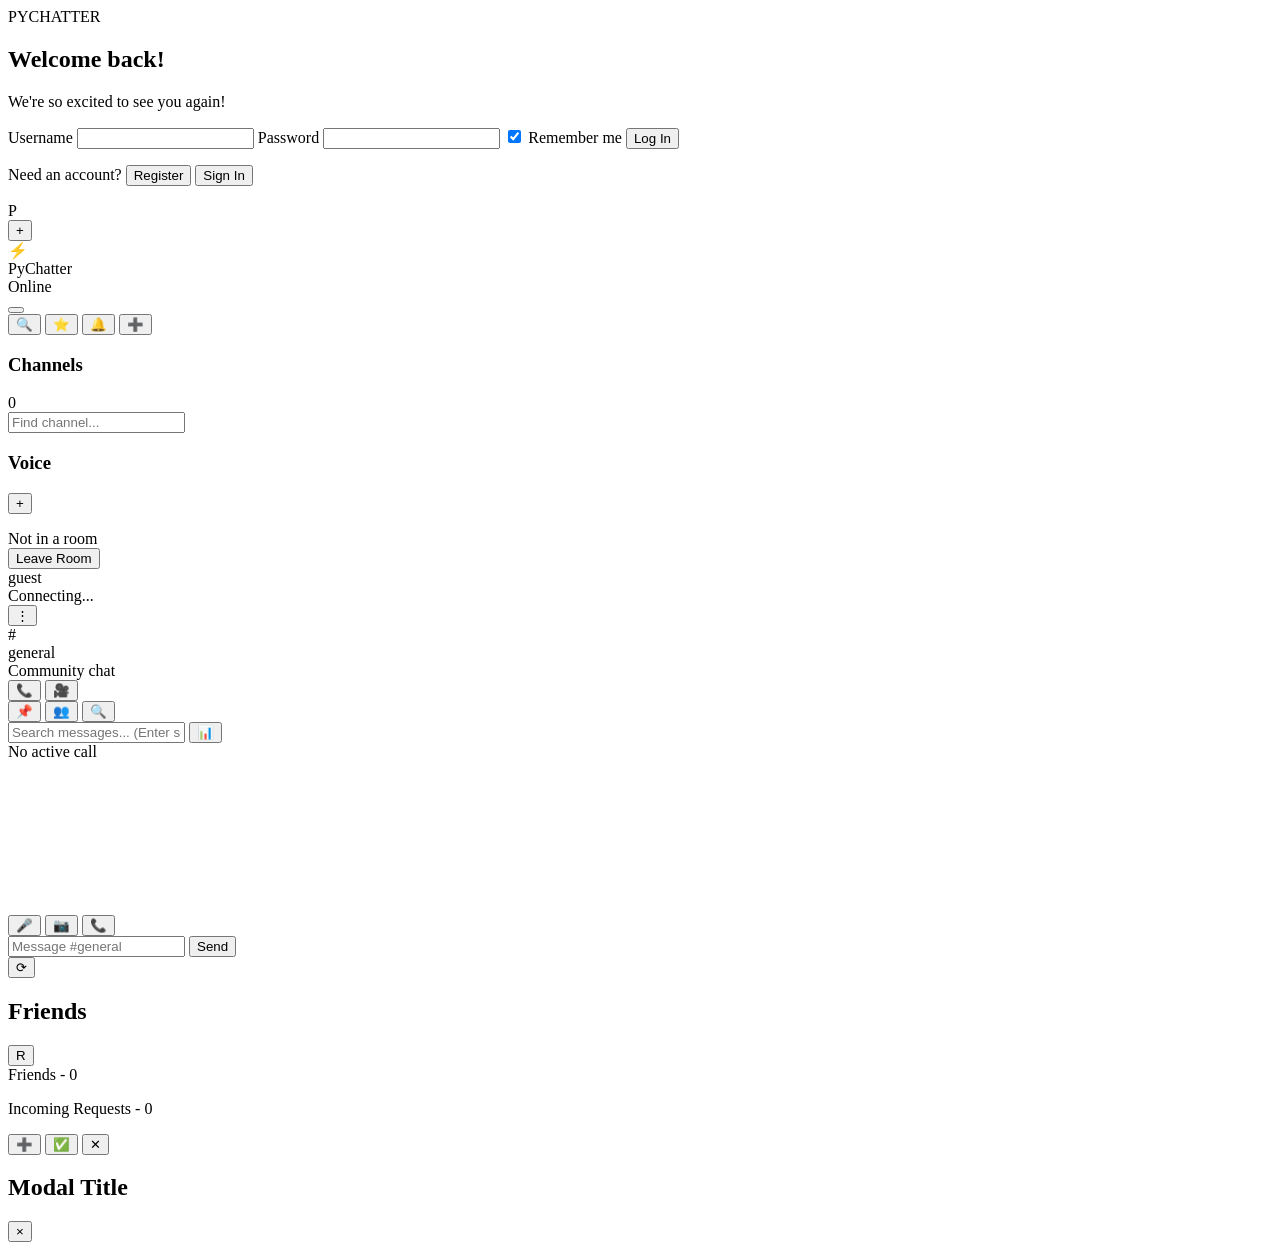
==== web/index.html @ 7ee581e9 "feat: Match Discord topbar icons - real icon buttons, member list toggle, remove non-Discord role ba" ====
<!doctype html>
<html lang="en">
<head>
  <meta charset="UTF-8">
  <meta name="viewport" content="width=device-width, initial-scale=1.0">
  <title>PyChatter Web</title>
  <link rel="stylesheet" href="/styles.css">
</head>
<body>
  <div id="authView" class="auth-view">
    <div class="auth-noise"></div>
    <section class="auth-card">
      <div class="auth-brand">PYCHATTER</div>
      <h1 id="authTitle">Welcome back!</h1>
      <p id="authSubtitle">We're so excited to see you again!</p>

      <form id="authForm" class="auth-form">
        <label>
          Username
          <input id="usernameInput" required minlength="3" maxlength="24" autocomplete="username">
        </label>
        <label>
          Password
          <input id="passwordInput" type="password" required minlength="6" autocomplete="current-password">
        </label>
        <label class="remember-row">
          <input id="rememberMe" type="checkbox" checked>
          <span>Remember me</span>
        </label>
        <button id="authSubmitBtn" type="submit" class="btn primary">Log In</button>
        <p class="auth-switch-line">
          <span id="authSwitchLabel">Need an account?</span>
          <button id="showRegisterBtn" class="auth-link" type="button">Register</button>
          <button id="showLoginBtn" class="auth-link hidden" type="button">Sign In</button>
        </p>
      </form>
      <p id="authStatus" class="auth-status"></p>
    </section>
  </div>

  <main id="appView" class="app hidden">
    <aside class="server-rail">
      <div class="server-pill active">P</div>
      <div class="server-rail-divider"></div>
      <button id="serverRailAddBtn" class="server-pill add" type="button" title="Create Channel">+</button>
    </aside>

    <aside class="channels-pane">
      <!-- Header with Profile -->
      <div class="pane-header">
        <div class="server-name">
          <div class="server-icon">⚡</div>
          <div class="server-info">
            <div class="server-title">PyChatter</div>
            <div id="statusBadge" class="status-badge"><span class="status-swatch status-online"></span>Online</div>
          </div>
        </div>
        <button id="statusBtn" class="icon-btn status-selector" title="Set Status" type="button"><span class="status-swatch status-online"></span></button>
      </div>

      <!-- Quick Actions Bar -->
      <div class="quick-actions">
        <button id="searchUsersGlobalBtn" class="quick-action-btn" title="Search Users">🔍</button>
        <button id="favoritesBtn" class="quick-action-btn" title="Favorites">⭐</button>
        <button id="unreadBtn" class="quick-action-btn" title="Unread Messages">🔔</button>
        <button id="newChannelBtn" class="quick-action-btn" title="New Channel">➕</button>
      </div>

      <!-- Channels Section -->
      <section class="pane-section">
        <div class="section-header">
          <h3>Channels</h3>
          <span class="channel-count" id="channelCount">0</span>
        </div>
        <input type="text" id="channelSearch" class="search-input" placeholder="Find channel...">
        <ul id="channels" class="list channel-list"></ul>
      </section>

      <!-- Voice Rooms Section -->
      <section class="pane-section">
        <div class="section-header">
          <h3>Voice</h3>
          <button id="createVoiceRoomBtn" class="icon-btn" title="Create" type="button">+</button>
        </div>
        <ul id="voiceRoomsList" class="list voice-list"></ul>
        <div id="voiceRoomMeta" class="voice-meta">Not in a room</div>
        <button id="leaveVoiceRoomBtn" class="btn-small ghost" type="button">Leave Room</button>
      </section>

      <!-- Footer with User Card -->
      <footer class="pane-footer">
        <div class="user-card">
          <div class="user-avatar-wrap">
            <div id="selfAvatar" class="user-avatar"></div>
            <span id="selfStatusDot" class="status-swatch status-online"></span>
          </div>
          <div class="user-details">
            <div id="selfUser" class="user-name">guest</div>
            <div id="statusText" class="user-status">Connecting...</div>
          </div>
          <div class="user-actions">
            <button id="quickMenuBtn" class="icon-btn" title="Menu">⋮</button>
          </div>
        </div>
      </footer>
    </aside>

    <section class="chat-pane">
      <header class="chat-topbar">
        <div class="channel-headline">
          <div class="hash">#</div>
          <div>
            <div id="channelTitle" class="chat-title">general</div>
            <div id="channelMeta" class="chat-meta">Community chat</div>
          </div>
        </div>
        <div class="top-actions">
          <button id="voiceCallBtn" class="icon-call" type="button" title="Start Voice Call">📞</button>
          <button id="videoCallBtn" class="icon-call" type="button" title="Start Video Call">🎥</button>
          <div class="top-actions-divider"></div>
          <button id="pinnedMessagesBtn" class="icon-call" type="button" title="Pinned Messages" onclick="openPinnedMessages()">📌</button>
          <button id="memberListToggleBtn" class="icon-call" type="button" title="Show Member List">👥</button>
          <button id="topbarSearchBtn" class="icon-call" type="button" title="Search">🔍</button>
        </div>
      </header>

      <div class="message-toolbar">
        <input id="messageSearch" type="text" class="message-search-input" placeholder="Search messages... (Enter searches full history)">
        <button class="icon-call" type="button" title="Create Poll" onclick="openCreatePoll()">📊</button>
      </div>
      <div id="pollContainer" class="poll-container hidden"></div>
      <section id="messages" class="messages"></section>

      <section id="callPanel" class="call-panel hidden">
        <div id="callStatus" class="call-status">No active call</div>
        <div class="video-grid">
          <video id="remoteVideo" autoplay playsinline></video>
          <video id="localVideo" autoplay playsinline muted></video>
        </div>
        <div class="call-controls">
          <button id="toggleMicBtn" class="call-control-btn" type="button" title="Mute / Unmute">🎤</button>
          <button id="toggleCamBtn" class="call-control-btn" type="button" title="Camera On / Off">📷</button>
          <button id="hangupBtn" class="call-control-btn danger" type="button" title="End Call">📞</button>
        </div>
      </section>

      <div id="replyBanner" class="reply-banner hidden"></div>
      <footer class="composer">
        <input id="messageInput" type="text" placeholder="Message #general">
        <button id="sendBtn" class="btn primary" type="button">Send</button>
      </footer>
      <div id="typingIndicator" class="typing-indicator"></div>
    </section>

    <aside class="members-pane">
      <section class="pane-block member-list-block">
        <button id="refreshUsersBtn" class="member-refresh-btn" title="Refresh members" type="button">⟳</button>
        <ul id="users" class="list user-list"></ul>
      </section>

      <section class="pane-block">
        <div class="block-head">
          <h2>Friends</h2>
          <button id="socialSyncBtn" class="icon-btn" title="Refresh Social" type="button">R</button>
        </div>
        <div id="friendsMeta" class="subhead">Friends - 0</div>
        <ul id="friendsList" class="list"></ul>
        <div id="requestsMeta" class="subhead">Incoming Requests - 0</div>
        <ul id="friendRequestsList" class="list"></ul>
        <div class="friend-action-row">
          <button id="addFriendBtn" class="quick-action-btn" title="Add Friend" type="button">➕</button>
          <button id="acceptFriendBtn" class="quick-action-btn" title="Accept Selected Request" type="button">✅</button>
          <button id="removeFriendBtn" class="quick-action-btn" title="Remove Selected Friend" type="button">✕</button>
        </div>
      </section>

    </aside>

  </main>

  <!-- Modern Modal System -->
  <div id="modalOverlay" class="modal-overlay">
    <div class="modal-content">
      <div class="modal-header">
        <h2 class="modal-title" id="modalTitle">Modal Title</h2>
        <button class="modal-close" onclick="closeModal()">&times;</button>
      </div>
      <div class="modal-body" id="modalBody">
        <!-- Content goes here -->
      </div>
      <div class="modal-footer" id="modalFooter">
        <!-- Buttons go here -->
      </div>
    </div>
  </div>

  <!-- Toast Notifications -->
  <div class="toast-container" id="toastContainer"></div>

  <script src="/app.js"></script>
</body>
</html>
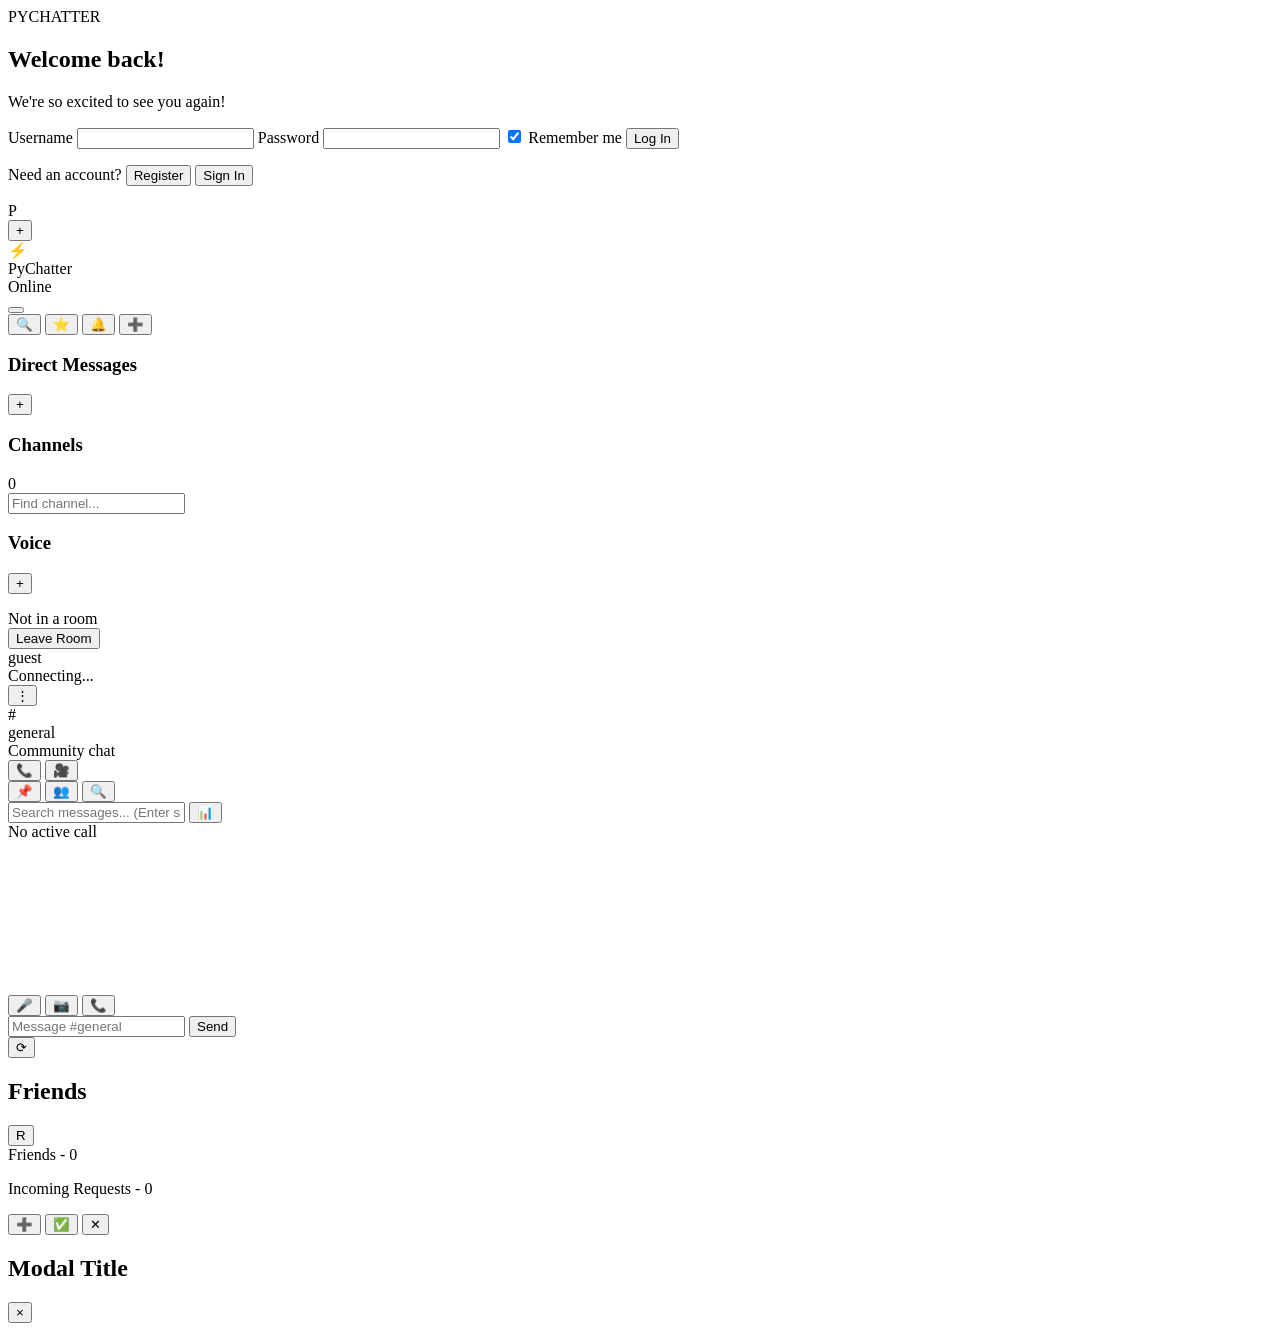
==== commit 5c1baf4d: "feat: Enhance direct messaging features with unread counts, bookmarks, and user status synchronizati" ====
--- a/web/index.html
+++ b/web/index.html
@@ -66,6 +66,14 @@
         <button id="newChannelBtn" class="quick-action-btn" title="New Channel">➕</button>
       </div>
 
+      <section class="dm-section sidebar-section">
+        <div class="section-header">
+          <h3>Direct Messages</h3>
+          <button id="newDmBtn" class="icon-btn" title="New direct message" type="button">+</button>
+        </div>
+        <ul id="dmList" class="list dm-list"></ul>
+      </section>
+
       <!-- Channels Section -->
       <section class="pane-section">
         <div class="section-header">
@@ -194,6 +202,10 @@
     </div>
   </div>
 
+  <!-- Anchored popout menu (Discord's account gear / member ⋯ context menu style —
+       a small floating panel next to the button, not a centered dialog) -->
+  <div id="popoutMenu" class="popout-menu hidden"></div>
+
   <!-- Toast Notifications -->
   <div class="toast-container" id="toastContainer"></div>
 
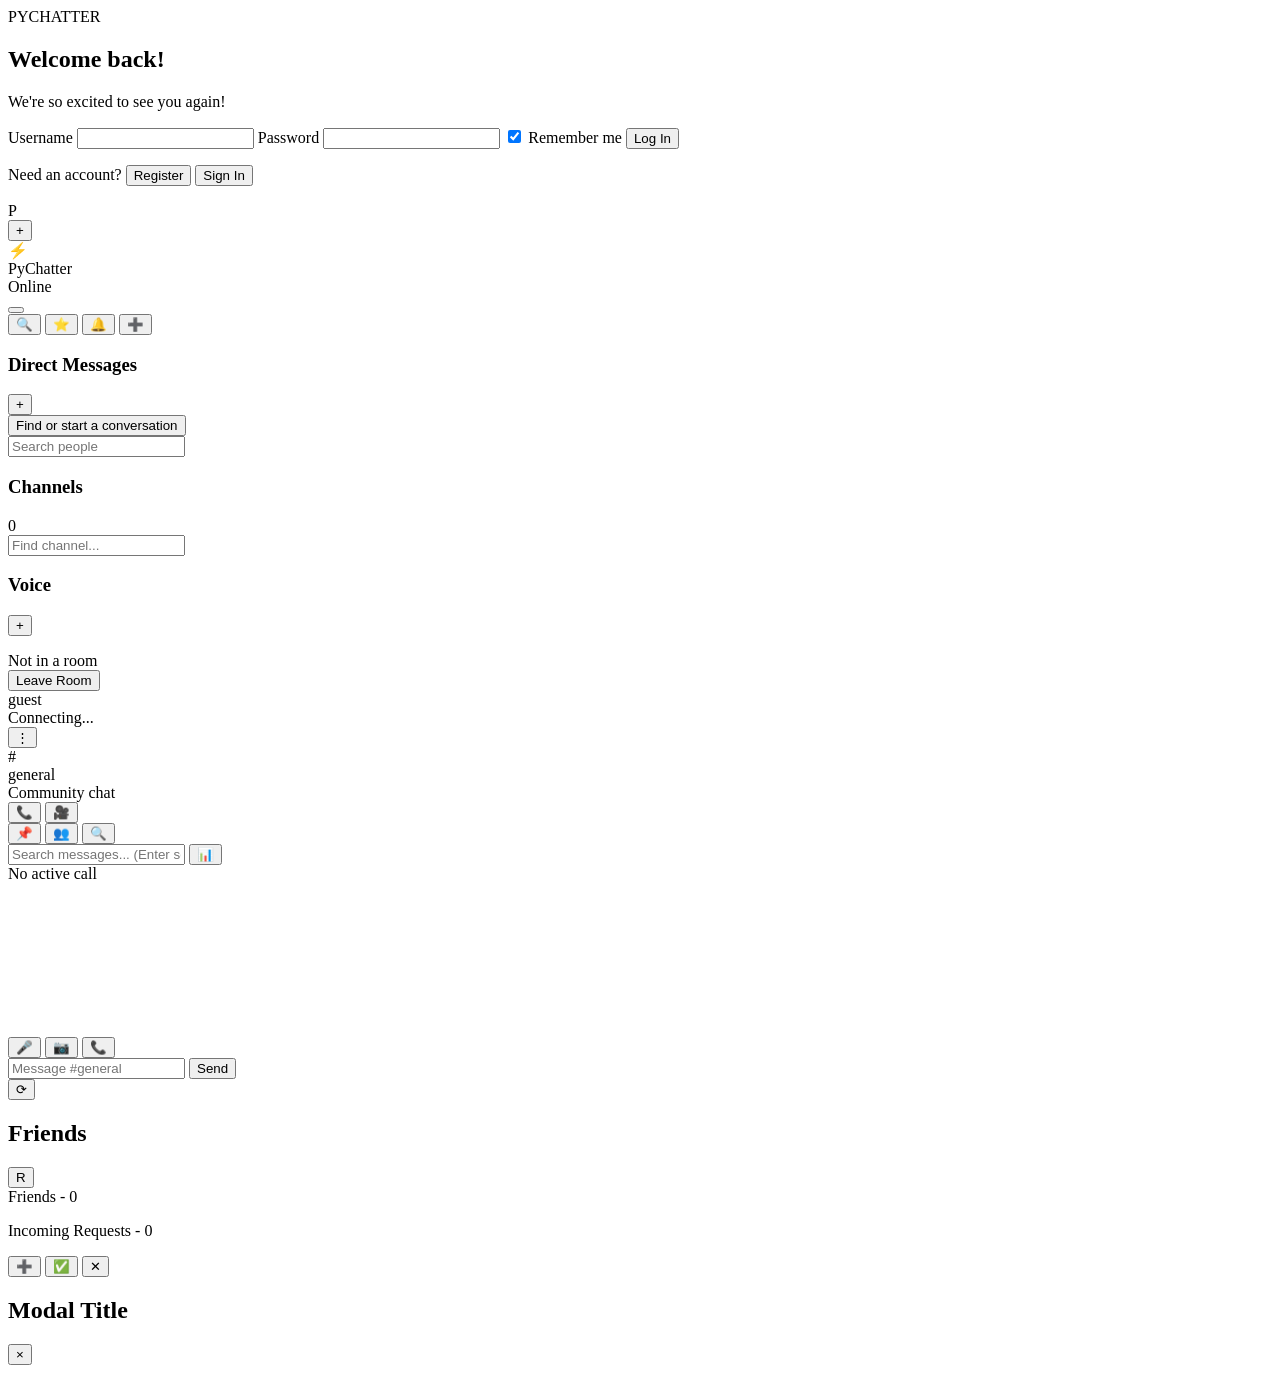
==== commit 7e7d60d9: "feat: DM finder search, voice-only calls in DMs, real admin panel wiring DM overhaul (continuation o" ====
--- a/web/index.html
+++ b/web/index.html
@@ -71,6 +71,10 @@
           <h3>Direct Messages</h3>
           <button id="newDmBtn" class="icon-btn" title="New direct message" type="button">+</button>
         </div>
+        <button id="dmFinderBtn" class="dm-finder" type="button">Find or start a conversation</button>
+        <div id="dmSearchWrap" class="dm-search-wrap hidden">
+          <input id="dmSearchInput" class="dm-search-input" type="search" placeholder="Search people" autocomplete="off">
+        </div>
         <ul id="dmList" class="list dm-list"></ul>
       </section>
 
@@ -116,7 +120,7 @@
     <section class="chat-pane">
       <header class="chat-topbar">
         <div class="channel-headline">
-          <div class="hash">#</div>
+          <div id="chatGlyph" class="hash">#</div>
           <div>
             <div id="channelTitle" class="chat-title">general</div>
             <div id="channelMeta" class="chat-meta">Community chat</div>
@@ -134,7 +138,7 @@
 
       <div class="message-toolbar">
         <input id="messageSearch" type="text" class="message-search-input" placeholder="Search messages... (Enter searches full history)">
-        <button class="icon-call" type="button" title="Create Poll" onclick="openCreatePoll()">📊</button>
+          <button id="pollBtn" class="icon-call" type="button" title="Create Poll" onclick="openCreatePoll()">📊</button>
       </div>
       <div id="pollContainer" class="poll-container hidden"></div>
       <section id="messages" class="messages"></section>
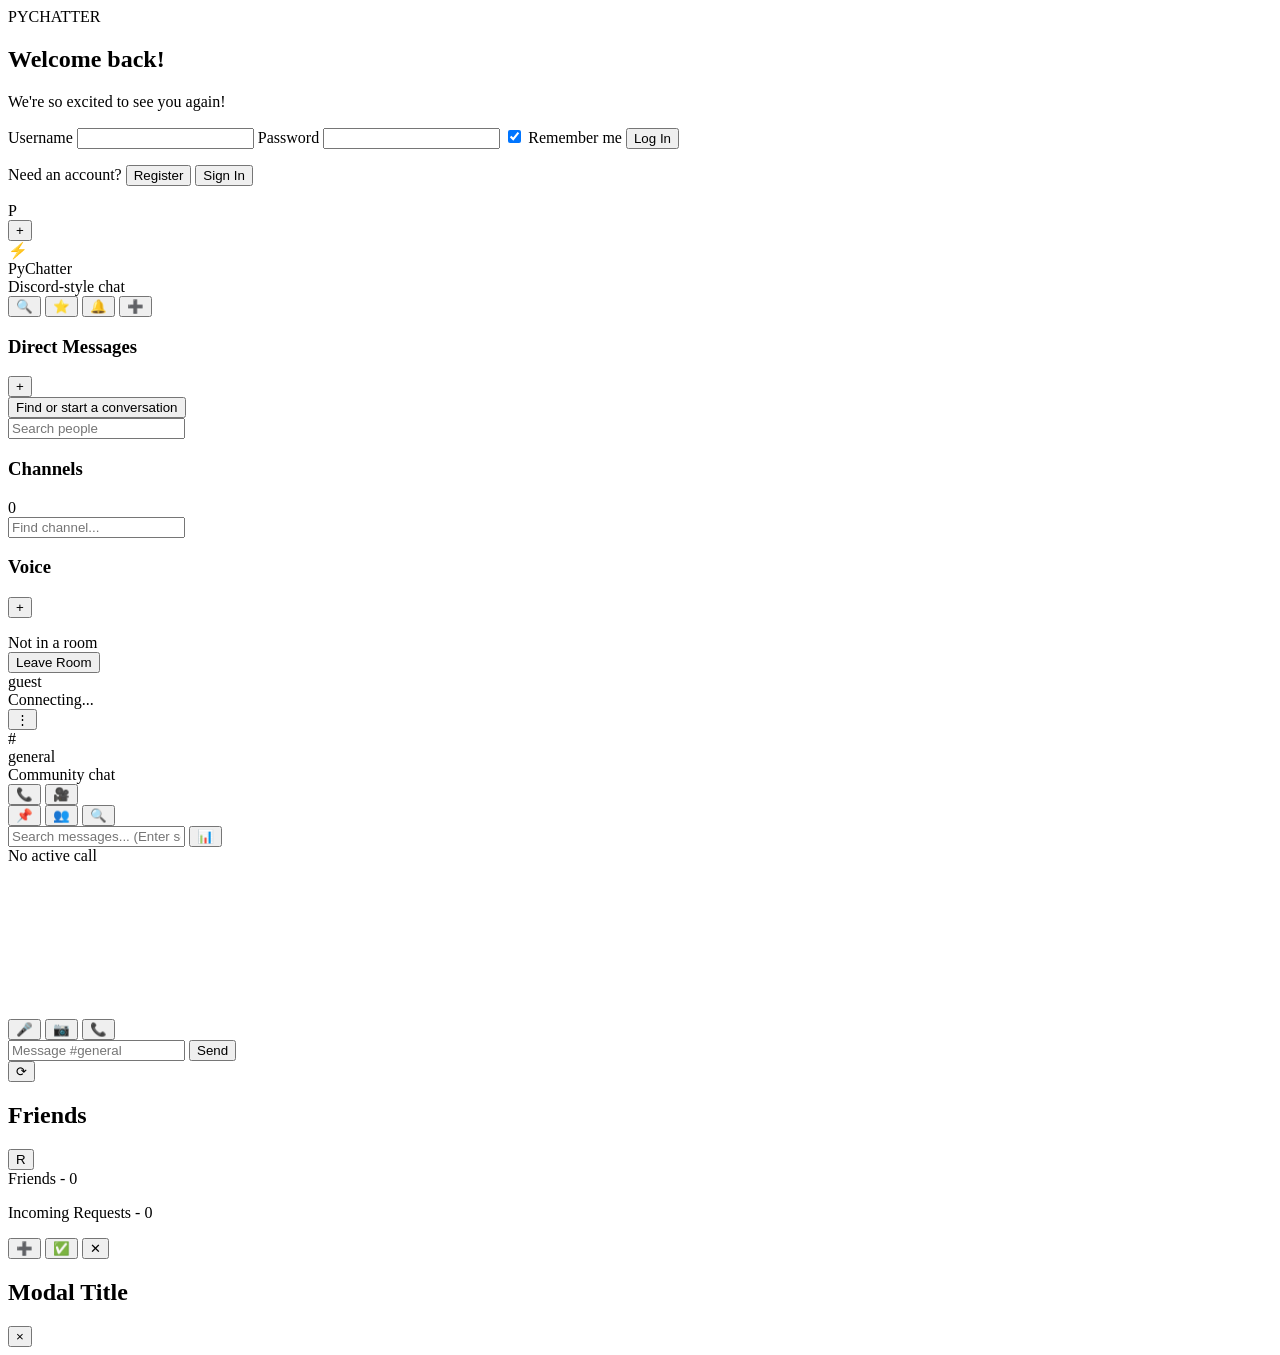
==== commit 300fef40: "feat: Add user selection and context menu functionality for authors in messages" ====
--- a/web/index.html
+++ b/web/index.html
@@ -52,10 +52,9 @@
           <div class="server-icon">⚡</div>
           <div class="server-info">
             <div class="server-title">PyChatter</div>
-            <div id="statusBadge" class="status-badge"><span class="status-swatch status-online"></span>Online</div>
-          </div>
-        </div>
-        <button id="statusBtn" class="icon-btn status-selector" title="Set Status" type="button"><span class="status-swatch status-online"></span></button>
+            <div class="server-subtitle">Discord-style chat</div>
+          </div>
+        </div>
       </div>
 
       <!-- Quick Actions Bar -->
@@ -101,7 +100,7 @@
 
       <!-- Footer with User Card -->
       <footer class="pane-footer">
-        <div class="user-card">
+        <div id="selfUserCard" class="user-card" role="button" tabindex="0" title="Set status and account options">
           <div class="user-avatar-wrap">
             <div id="selfAvatar" class="user-avatar"></div>
             <span id="selfStatusDot" class="status-swatch status-online"></span>
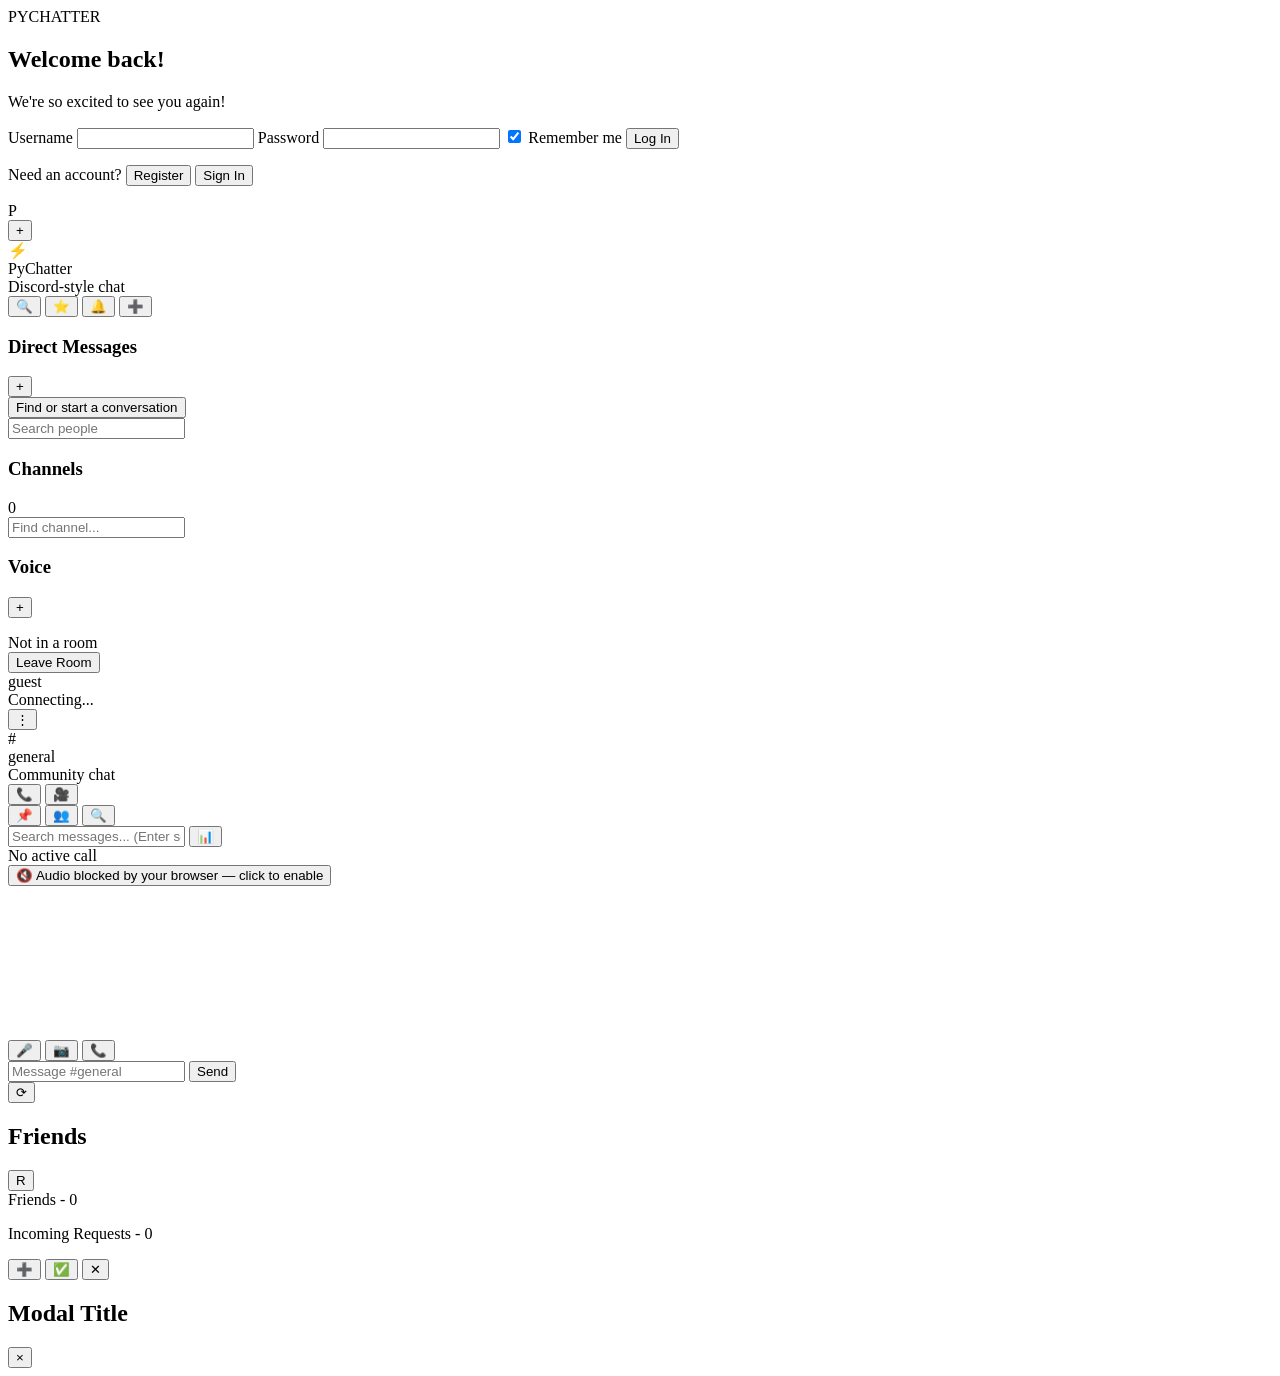
==== commit 906d1663: "fix: Make the audio-blocked recovery actually usable, not a missable toast The previous fix correctl" ====
--- a/web/index.html
+++ b/web/index.html
@@ -144,6 +144,9 @@
 
       <section id="callPanel" class="call-panel hidden">
         <div id="callStatus" class="call-status">No active call</div>
+        <button id="enableAudioBtn" class="enable-audio-banner hidden" type="button">
+          🔇 Audio blocked by your browser — click to enable
+        </button>
         <div class="video-grid">
           <video id="remoteVideo" autoplay playsinline></video>
           <video id="localVideo" autoplay playsinline muted></video>
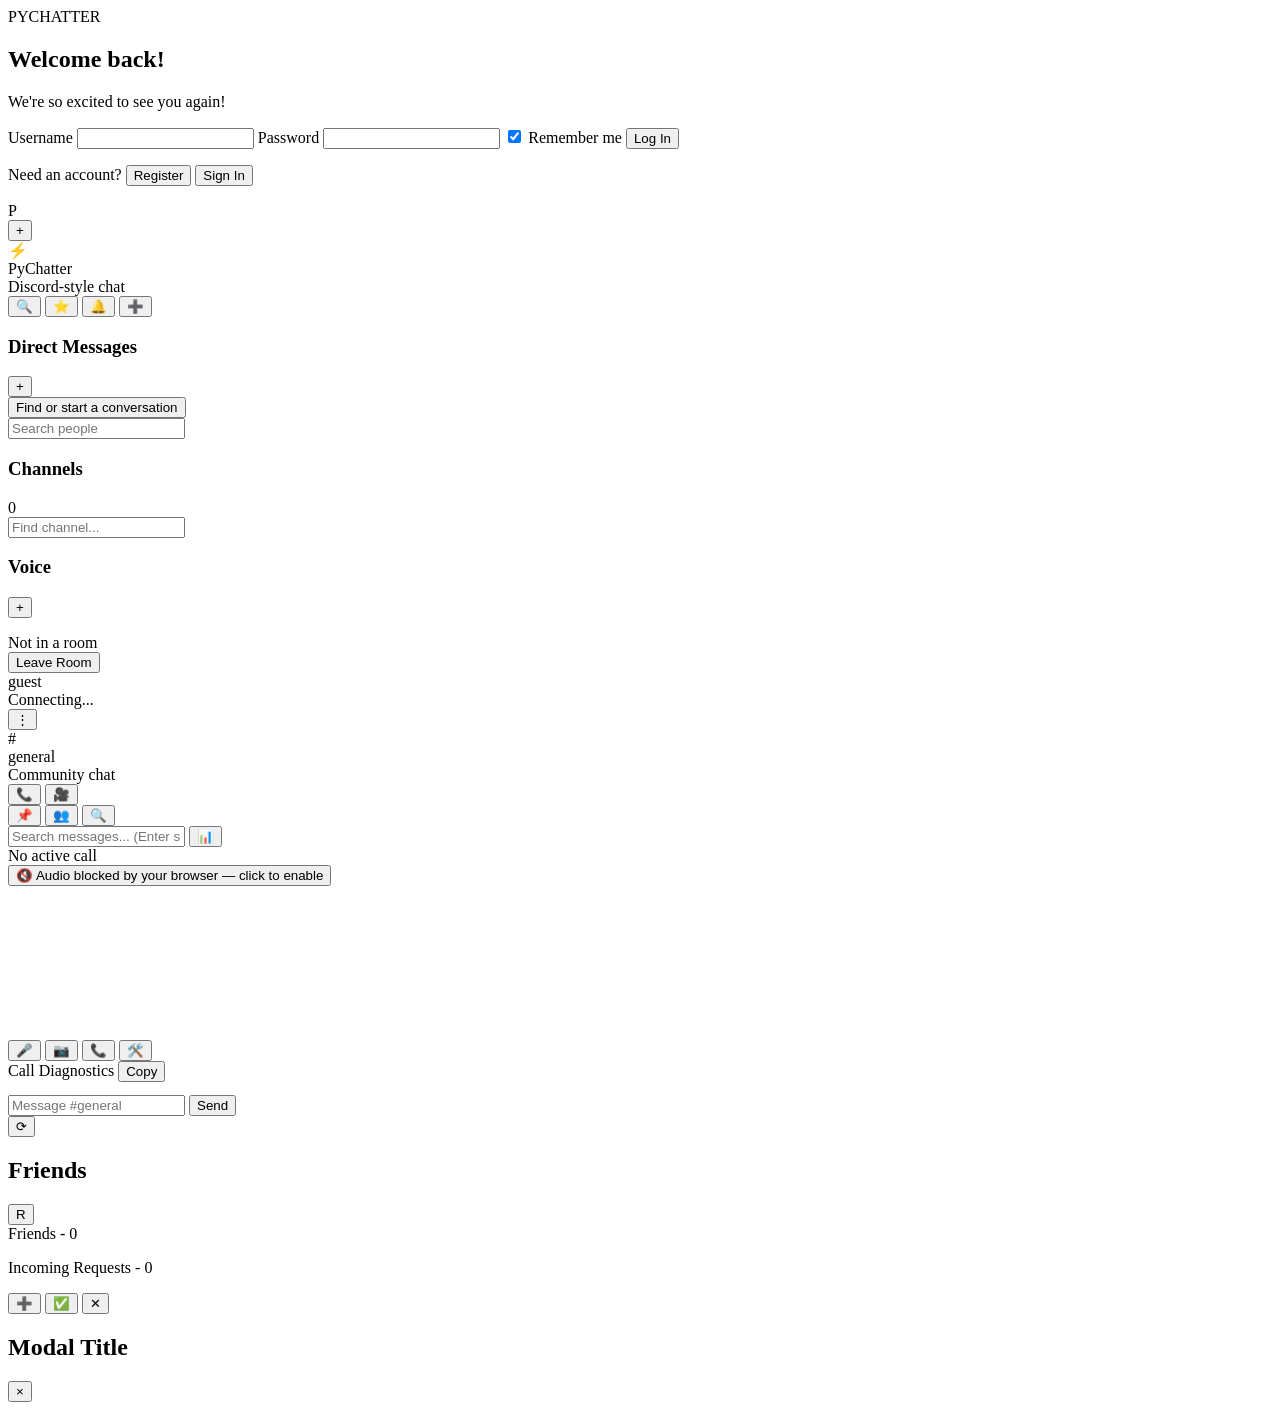
==== commit 98a0e2f6: "feat: On-screen call diagnostics panel (mobile has no easy dev tools) The diagnostic logging added l" ====
--- a/web/index.html
+++ b/web/index.html
@@ -155,6 +155,14 @@
           <button id="toggleMicBtn" class="call-control-btn" type="button" title="Mute / Unmute">🎤</button>
           <button id="toggleCamBtn" class="call-control-btn" type="button" title="Camera On / Off">📷</button>
           <button id="hangupBtn" class="call-control-btn danger" type="button" title="End Call">📞</button>
+          <button id="toggleCallDebugBtn" class="call-control-btn" type="button" title="Show call diagnostics">🛠️</button>
+        </div>
+        <div id="callDebugPanel" class="call-debug-panel hidden">
+          <div class="call-debug-header">
+            <span>Call Diagnostics</span>
+            <button id="copyCallDebugBtn" class="call-debug-copy" type="button">Copy</button>
+          </div>
+          <pre id="callDebugLog" class="call-debug-log"></pre>
         </div>
       </section>
 
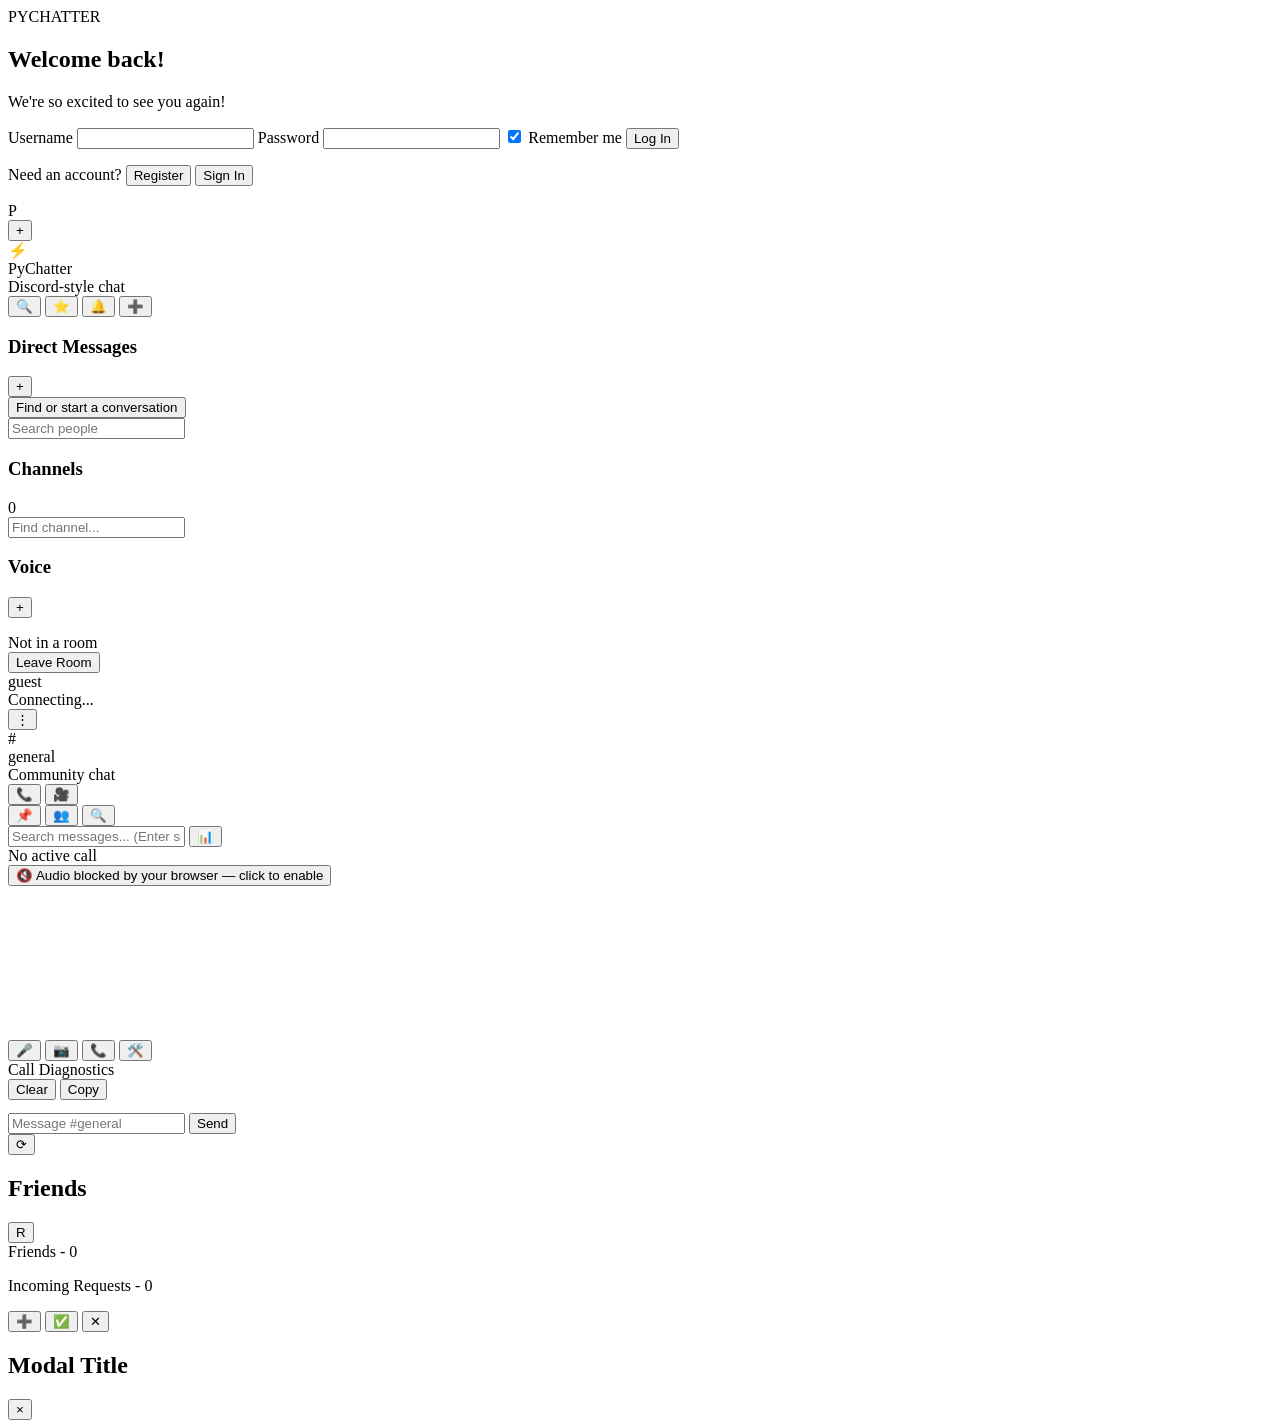
==== commit 25901ade: "refactor: Update TURN configuration to use secret instead of password; enhance voice room handling" ====
--- a/web/index.html
+++ b/web/index.html
@@ -157,14 +157,18 @@
           <button id="hangupBtn" class="call-control-btn danger" type="button" title="End Call">📞</button>
           <button id="toggleCallDebugBtn" class="call-control-btn" type="button" title="Show call diagnostics">🛠️</button>
         </div>
-        <div id="callDebugPanel" class="call-debug-panel hidden">
-          <div class="call-debug-header">
-            <span>Call Diagnostics</span>
+      </section>
+
+      <div id="callDebugPanel" class="call-debug-panel hidden">
+        <div class="call-debug-header">
+          <span>Call Diagnostics</span>
+          <div class="call-debug-actions">
+            <button id="clearCallDebugBtn" class="call-debug-copy" type="button">Clear</button>
             <button id="copyCallDebugBtn" class="call-debug-copy" type="button">Copy</button>
           </div>
-          <pre id="callDebugLog" class="call-debug-log"></pre>
-        </div>
-      </section>
+        </div>
+        <pre id="callDebugLog" class="call-debug-log"></pre>
+      </div>
 
       <div id="replyBanner" class="reply-banner hidden"></div>
       <footer class="composer">
